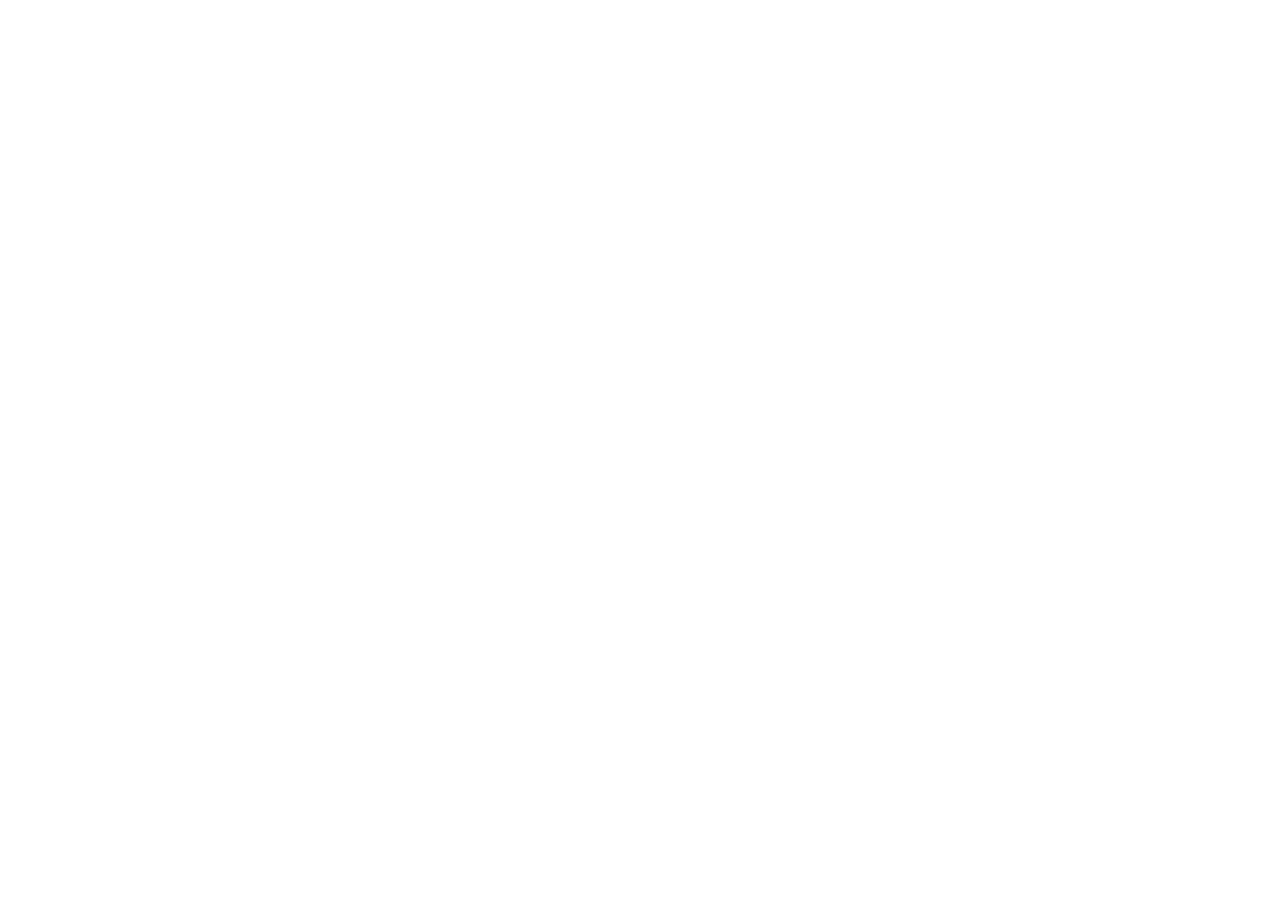
==== count.html @ d9a037de "Contador de dias" ====
<!DOCTYPE html>
    <html>
        <head>
            <meta charset="UTF-8" />
            <meta name="viewport" content="width=device-width,inital-scale=1.0" />
            
            <title> Countdown to my birthday</title>
            
            <link rel="stylesheet"  href="style.css" />
            <script src="script.js" defer></script>
        </head>
        <body>
            <div class="backgroung-image" img src="snow.jpg"></div>
            <div class="count-container">
                <div class="numbers">

                </div>
            </div>
        </body>
    </html>
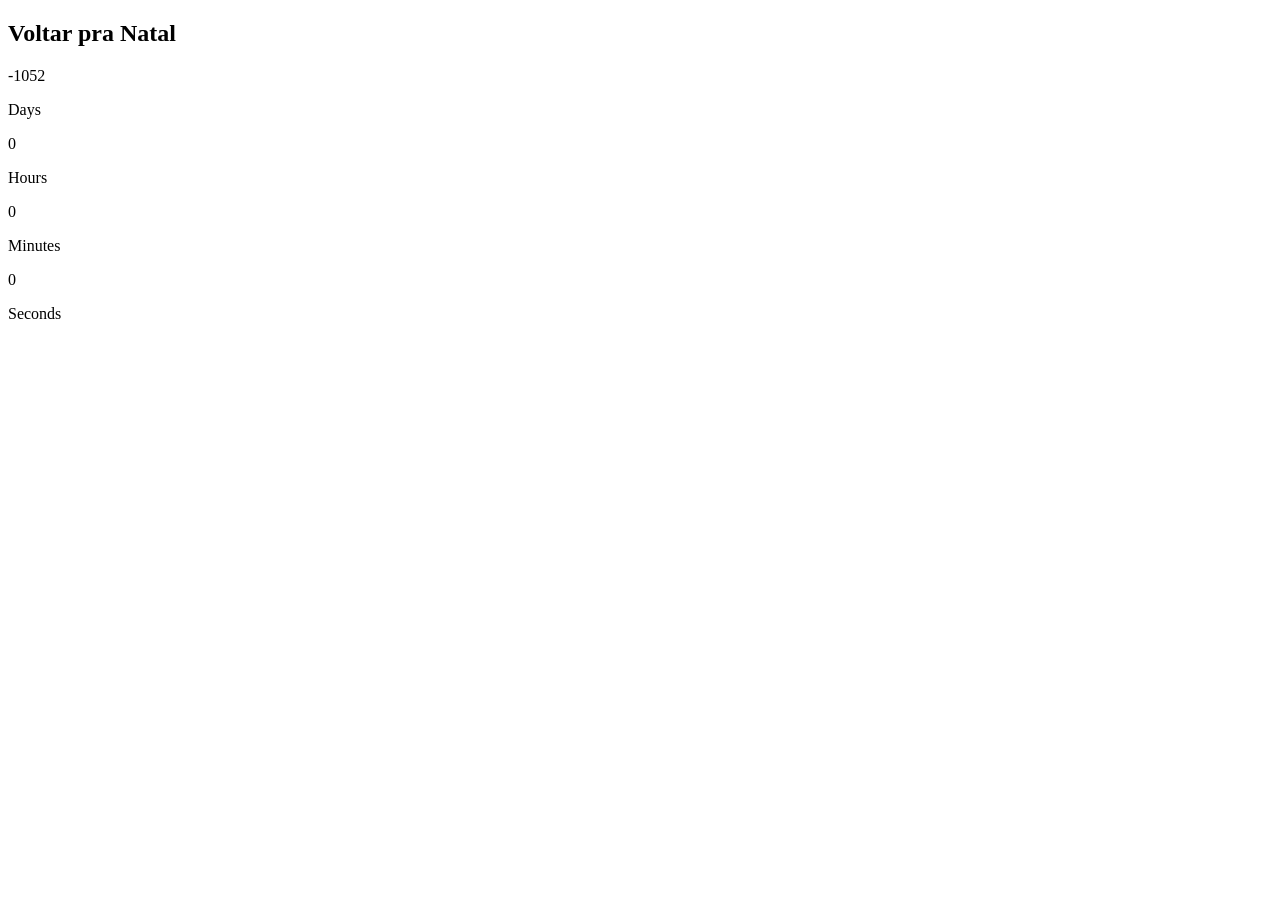
==== commit 6b54858d: "count.html" ====
--- a/count.html
+++ b/count.html
@@ -4,17 +4,36 @@
             <meta charset="UTF-8" />
             <meta name="viewport" content="width=device-width,inital-scale=1.0" />
             
-            <title> Countdown to my birthday</title>
+            <title> Voltar pra Natal</title>
             
             <link rel="stylesheet"  href="style.css" />
             <script src="script.js" defer></script>
         </head>
         <body>
-            <div class="backgroung-image" img src="snow.jpg"></div>
+
+            <h2>Voltar pra Natal</h2>
+
             <div class="count-container">
-                <div class="numbers">
-
-                </div>
+                    <div class="countdown days-c" > 
+                        <p class="big-text" id="days">0</p>
+                        <span>Days</span>
+                    </div> 
+                    
+                    <div class="countdown hours-c" > 
+                        <p class="big-text" id="hours">0</p>
+                        <span>Hours</span>
+                    </div> 
+                    
+                    <div class="countdown minutes-c">
+                        <p class="big-text" id="minutes">0</p>
+                        <span>Minutes</span>
+                    </div> 
+                    
+                    <div class="countdown seconds-c">
+                        <p class="big-text" id="seconds"> 0</p>
+                        <span>Seconds</span>
+                    </div>  
+                
             </div>
         </body>
-    </html>+    </html>
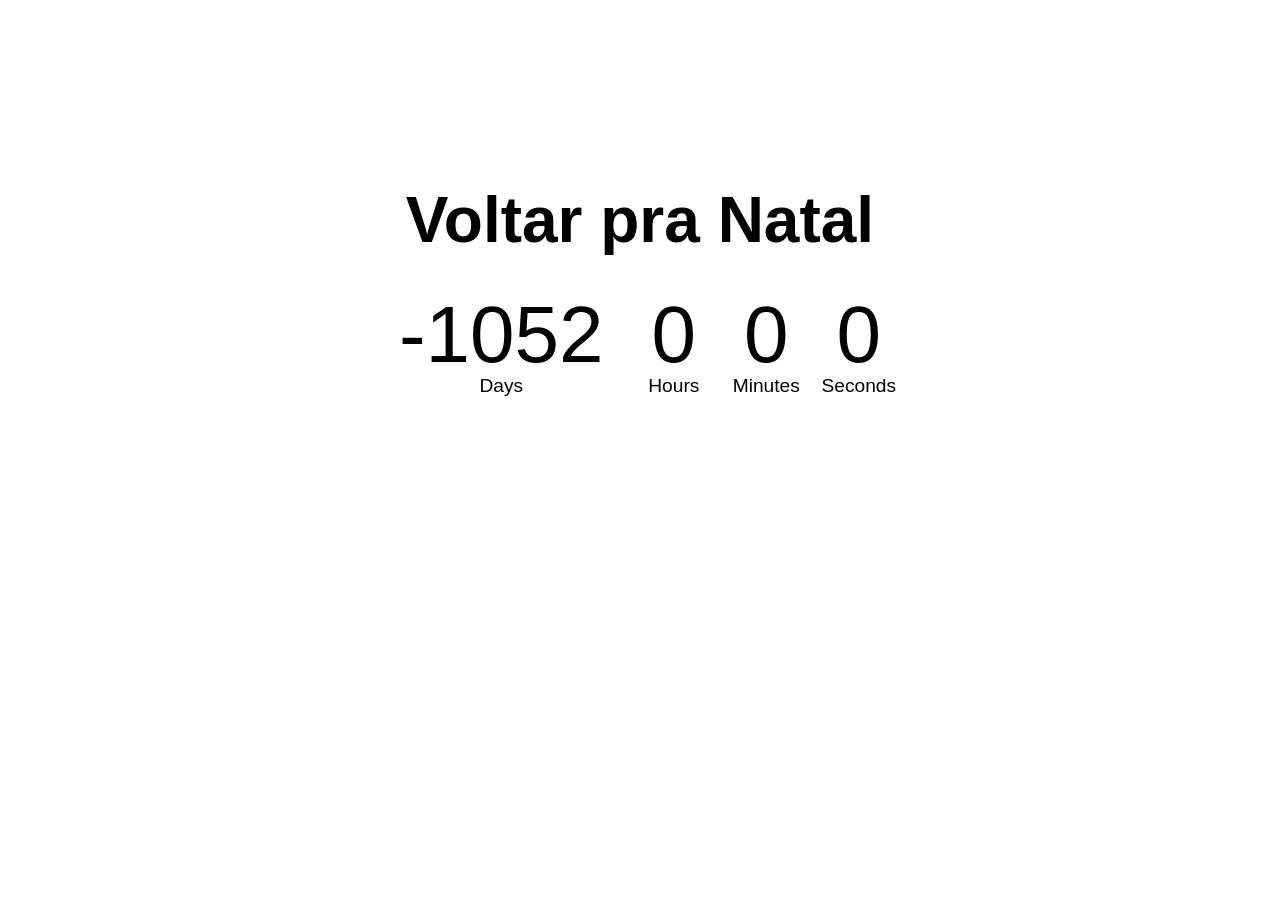
==== commit 18581f5f: "count.html" ====
--- a/count.html
+++ b/count.html
@@ -1,39 +1,39 @@
-<!DOCTYPE html>
-    <html>
-        <head>
-            <meta charset="UTF-8" />
-            <meta name="viewport" content="width=device-width,inital-scale=1.0" />
-            
-            <title> Voltar pra Natal</title>
-            
-            <link rel="stylesheet"  href="style.css" />
-            <script src="script.js" defer></script>
-        </head>
-        <body>
-
-            <h2>Voltar pra Natal</h2>
-
-            <div class="count-container">
-                    <div class="countdown days-c" > 
-                        <p class="big-text" id="days">0</p>
-                        <span>Days</span>
-                    </div> 
-                    
-                    <div class="countdown hours-c" > 
-                        <p class="big-text" id="hours">0</p>
-                        <span>Hours</span>
-                    </div> 
-                    
-                    <div class="countdown minutes-c">
-                        <p class="big-text" id="minutes">0</p>
-                        <span>Minutes</span>
-                    </div> 
-                    
-                    <div class="countdown seconds-c">
-                        <p class="big-text" id="seconds"> 0</p>
-                        <span>Seconds</span>
-                    </div>  
-                
-            </div>
-        </body>
-    </html>
+<!DOCTYPE html>
+    <html>
+        <head>
+            <meta charset="UTF-8" />
+            <meta name="viewport" content="width=device-width,inital-scale=1.0" />
+            
+            <title> Voltar pra Natal</title>
+            
+            <link rel="stylesheet"  href="style.css" />
+            <script src="script.js" defer></script>
+        </head>
+        <body>
+
+            <h2>Voltar pra Natal</h2>
+
+            <div class="count-container">
+                    <div class="countdown days-c" > 
+                        <p class="big-text" id="days">0</p>
+                        <span>Days</span>
+                    </div> 
+                    
+                    <div class="countdown hours-c" > 
+                        <p class="big-text" id="hours">0</p>
+                        <span>Hours</span>
+                    </div> 
+                    
+                    <div class="countdown minutes-c">
+                        <p class="big-text" id="minutes">0</p>
+                        <span>Minutes</span>
+                    </div> 
+                    
+                    <div class="countdown seconds-c">
+                        <p class="big-text" id="seconds"> 0</p>
+                        <span>Seconds</span>
+                    </div>  
+                
+            </div>
+        </body>
+    </html>
--- a/style.css
+++ b/style.css
@@ -0,0 +1,44 @@
+*{
+    box-sizing: border-box;
+}
+
+body{
+
+    background-image: url('https://images.unsplash.com/photo-1682685797661-9e0c87f59c60?ixlib=rb-4.0.3&ixid=M3wxMjA3fDF8MHxwaG90by1wYWdlfHx8fGVufDB8fHx8fA%3D%3D&auto=format&fit=crop&w=2070&q=80');
+    background-attachment: fixed;
+    background-position: center center;
+    background-size: cover;
+    min-height: 100vh;
+    font-family: 'Arial', Times, sans-serif;
+    display: flex;
+    flex-direction: column;
+    align-items: center;
+    justify-content: center;
+    margin: 0;
+    
+}
+
+h2{
+    font-size: 4rem;
+    margin-top: -20rem;
+}
+
+.count-container{
+    display: flex;
+}
+
+.count-container span{
+    font-size: 1.2rem;
+}
+
+.big-text{
+    font-size: 5rem ;
+    align-items: center;
+    line-height: 3rem;
+    margin: 0 1.5rem 1rem;
+}
+
+.countdown{
+    text-align: center;    
+}
+
